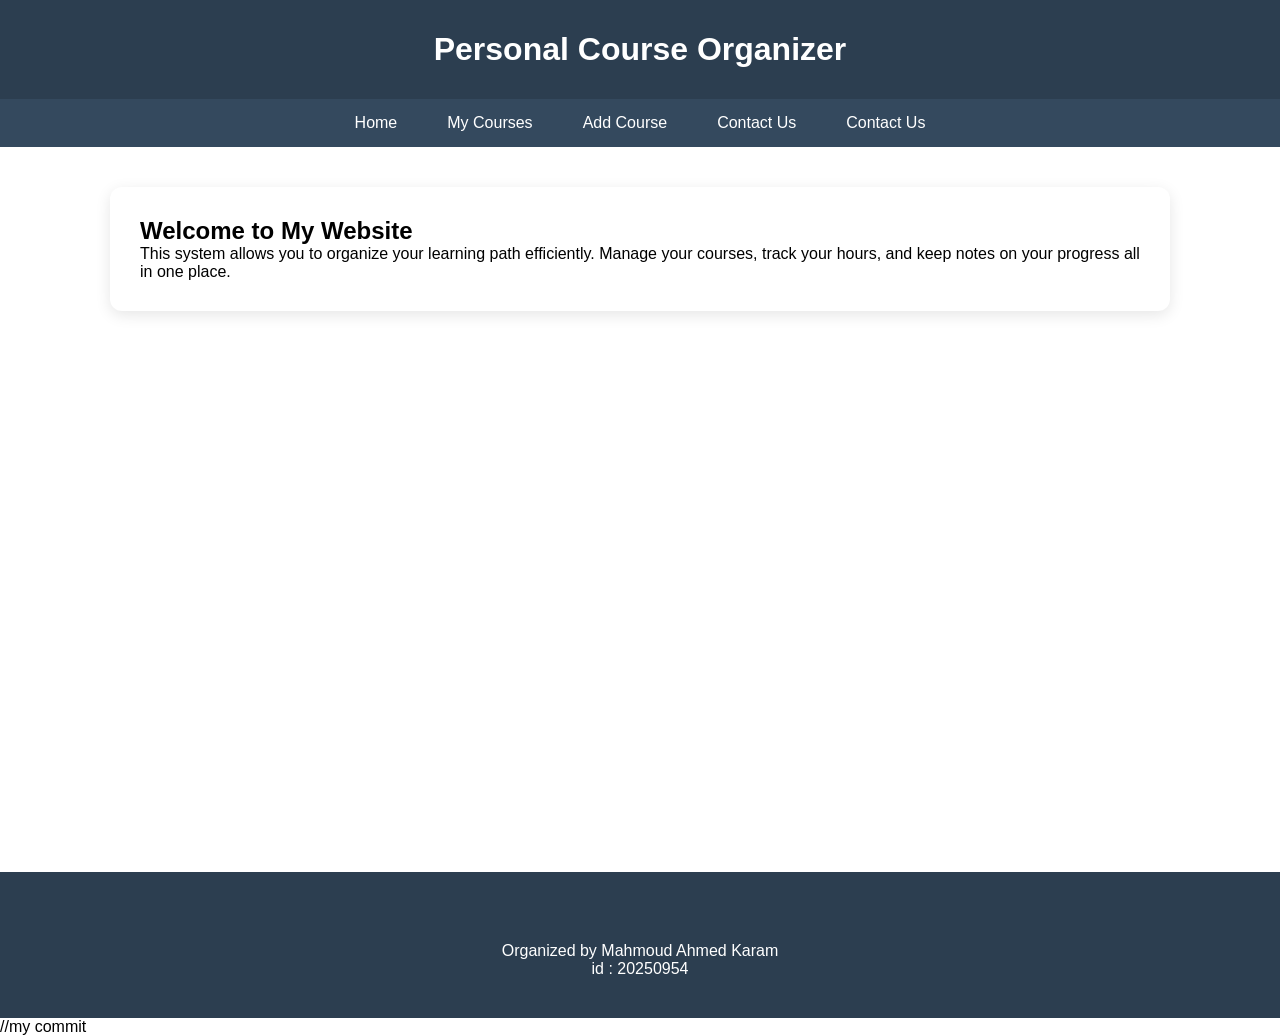
==== index.html @ 1d4fb74c "Push My Website" ====
<!DOCTYPE html>
<html lang="en">
<head>
    <meta charset="UTF-8">
    <meta name="viewport" content="width=device-width, initial-scale=1.0">
    <title>Home - Personal Course Organizer</title>
    <link rel="stylesheet" href="style.css">
</head>
<body>
    <header>
        <h1>Personal Course Organizer</h1>
    </header>

    <nav>
        <ul>
            <li><a href="index.html">Home</a></li>
            <li><a href="courses.html">My Courses</a></li>
            <li><a href="add-course.html">Add Course</a></li>
            <li><a href="contact.html">Contact Us</a></li>
	    <li><a href="login.html">Contact Us</a></li>
        </ul>
    </nav>

    <main>
        <section>
            <h2>Welcome to My Website</h2>
            <p>This system allows you to organize your learning path efficiently. Manage your courses, track your hours, and keep notes on your progress all in one place.</p>
        </section>
    </main>

    <footer>
        <footer><p> Organized by Mahmoud Ahmed Karam </p> <p> id : 20250954 </p></footer>
    </footer>
</body>
</html>



//my commit
---- style.css ----
/* General Styles */
* {
    margin: 0;
    padding: 0;
    box-sizing: border-box;
    font-family: 'Segoe UI', Arial, sans-serif;
}

header {
    background-color: #f0f2f5;
    color: red;
    line-height: 1.6;
}

/* Header & Navigation */
header {
    background-color: #2c3e50; /* لون موحد للموقع */
    color: white;
    padding: 1.5rem 0;
    text-align: center;
}

nav {
    background: #34495e;
    position: sticky;
    top: 0;
    z-index: 1000;
}

nav ul {
    list-style: none;
    display: flex;
    justify-content: center;
}

nav ul li a {
    color: white;
    text-decoration: none;
    padding: 15px 25px;
    display: block;
    transition: 0.4s; /* تأثير الانتقال */
}

/* Hover Effects */
nav ul li a:hover {
    background-color: #1abc9c;
    color: white;
}

/* Main Content Area */
main {
    padding: 20px;
    max-width: 1100px;
    margin: 20px auto;
    min-height: 75vh;
}

section {
    background: white;
    padding: 30px;
    border-radius: 12px;
    box-shadow: 0 4px 15px rgba(0,0,0,0.1);
}

/* Table Styles - My Courses */
table {
    width: 100%;
    border-collapse: collapse;
    margin-top: 20px;
}

th, td {
    padding: 15px;
    text-align: left;
    border-bottom: 1px solid #eee;
}

th {
    background-color: #2c3e50;
    color: white;
    text-transform: uppercase;
    font-size: 14px;
}

tr:hover {
    background-color: #f9f9f9; /* تأثير المرور على الصفوف */
}

/* Form Styles - Add Course & Contact */
form {
    display: grid;
    gap: 15px;
}

label {
    font-weight: bold;
    color: #2c3e50;
}

input, textarea {
    padding: 12px;
    border: 2px solid #ddd;
    border-radius: 6px;
    font-size: 16px;
    transition: border-color 0.3s;
}

input:focus, textarea:focus {
    border-color: #1abc9c;
    outline: none;
}

button {
    background-color: #1abc9c;
    color: white;
    padding: 12px;
    border: none;
    border-radius: 6px;
    cursor: pointer;
    font-size: 18px;
    font-weight: bold;
    transition: 0.3s;
}

button:hover {
    background-color: #16a085;
    transform: translateY(-2px); /* تأثير بسيط عند الضغط */
}

/* Footer */
footer {
    text-align: center;
    padding: 20px;
    background: #2c3e50;
    color: white;
    margin-top: 30px;
}

/* Responsive Design */
@media (max-width: 768px) {
    nav ul {
        flex-direction: column;
    }
    nav ul li a {
        text-align: center;
        border-bottom: 1px solid #444;
    }
    table {
        display: block;
        overflow-x: auto; /* للسماح بالتمرير الجانبي على الموبايل */
    }
}
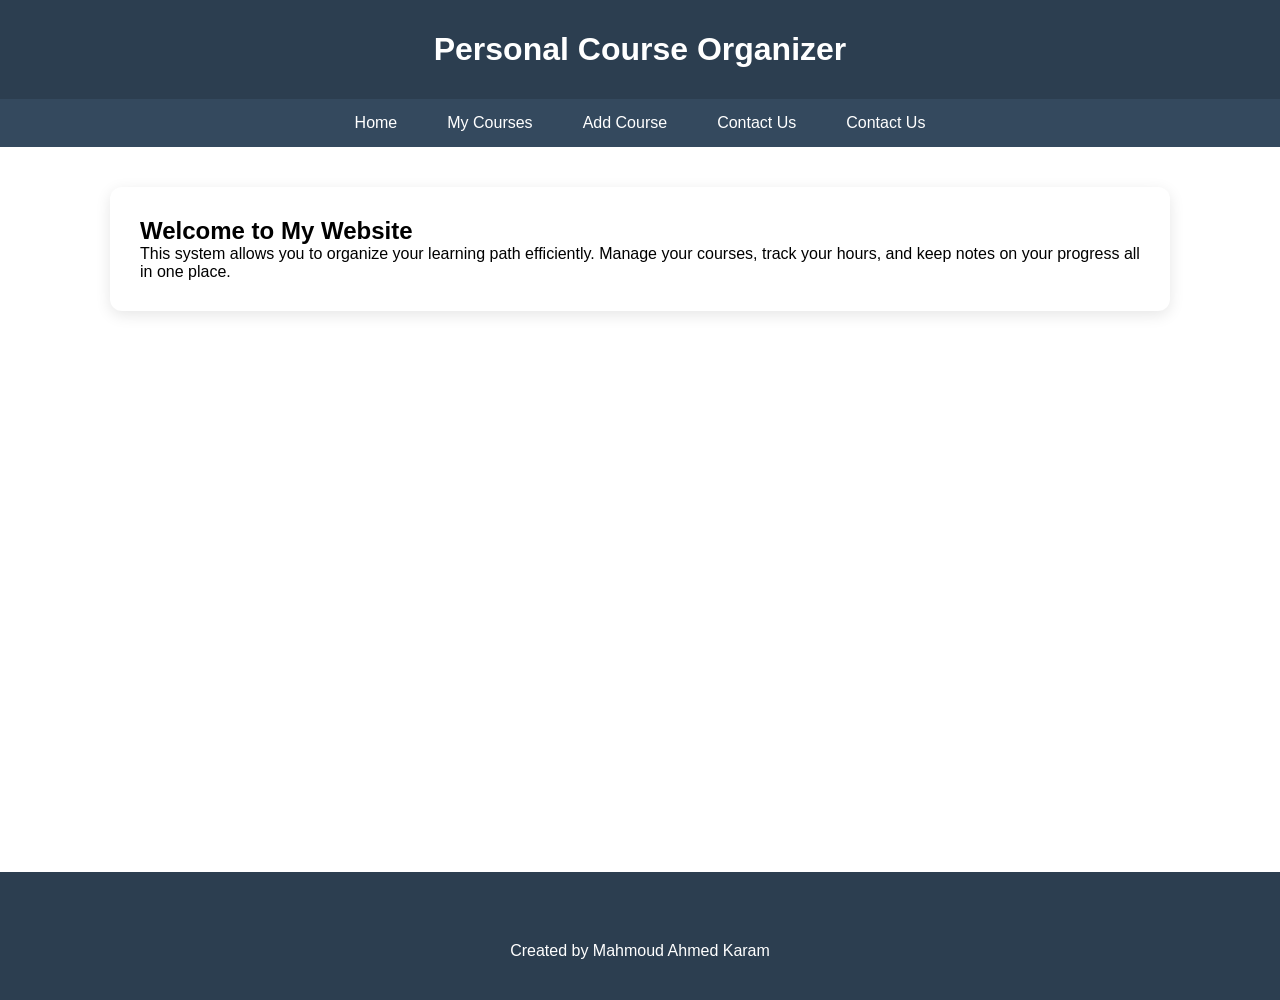
==== commit 4ce758a5: "change footer on feature branch" ====
--- a/index.html
+++ b/index.html
@@ -29,11 +29,10 @@
     </main>
 
     <footer>
-        <footer><p> Organized by Mahmoud Ahmed Karam </p> <p> id : 20250954 </p></footer>
+        <footer><p> Created by Mahmoud Ahmed Karam </p> <p> </p></footer>
     </footer>
 </body>
 </html>
 
 
 
-//my commit
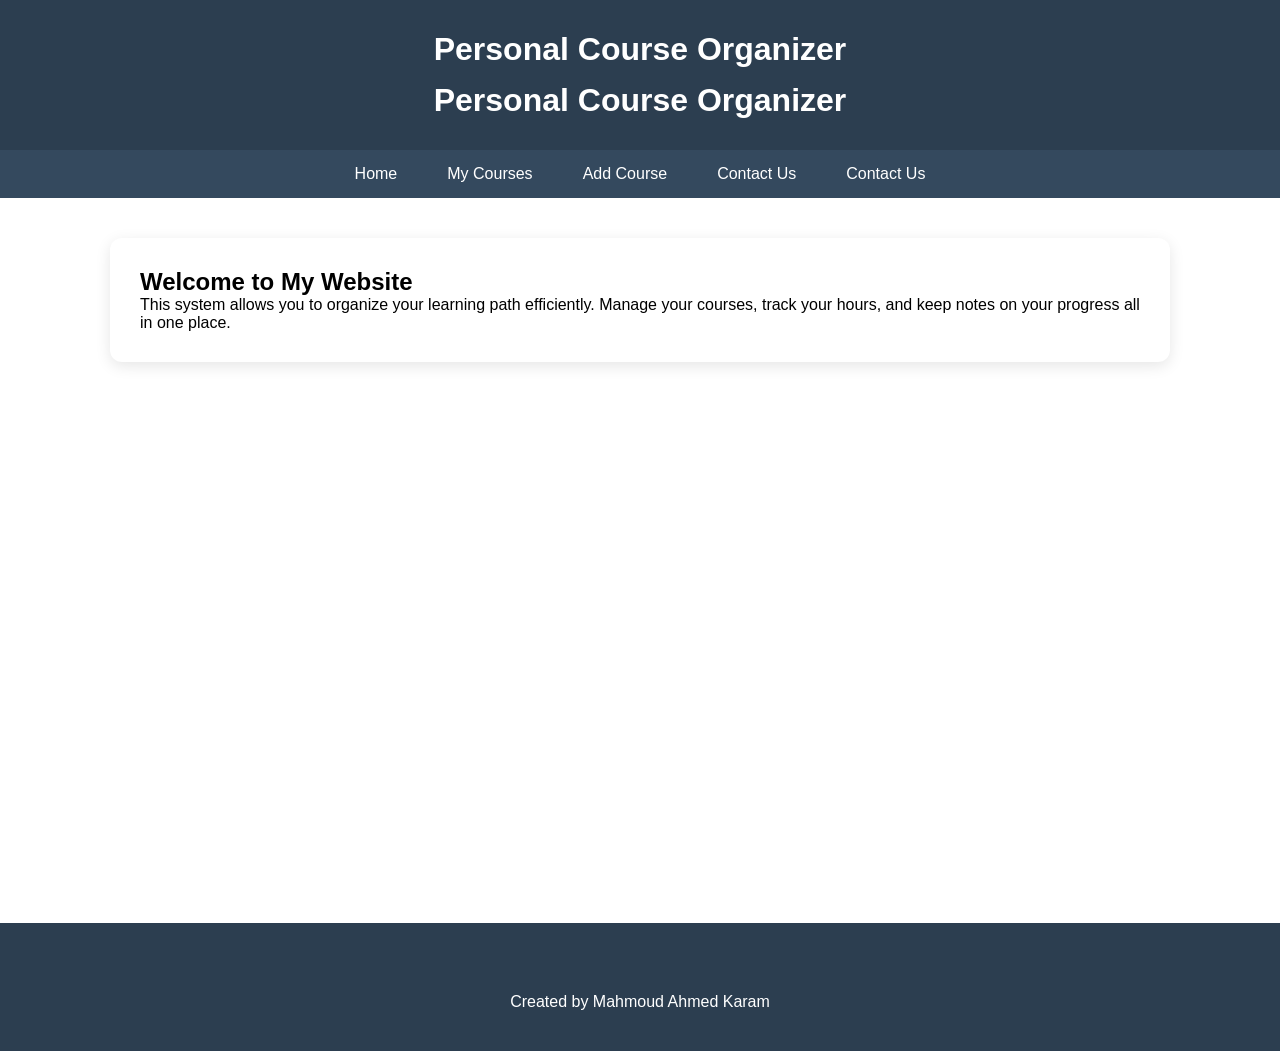
==== commit f6b46066: "adding line in header in index page" ====
--- a/index.html
+++ b/index.html
@@ -8,6 +8,7 @@
 </head>
 <body>
     <header>
+        <h1>Personal Course Organizer</h1>
         <h1>Personal Course Organizer</h1>
     </header>
 
--- a/style.css
+++ b/style.css
@@ -147,6 +147,6 @@
     }
     table {
         display: block;
-        overflow-x: auto; /* للسماح بالتمرير الجانبي على الموبايل */
+        overflow-x: auto; 
     }
 }
